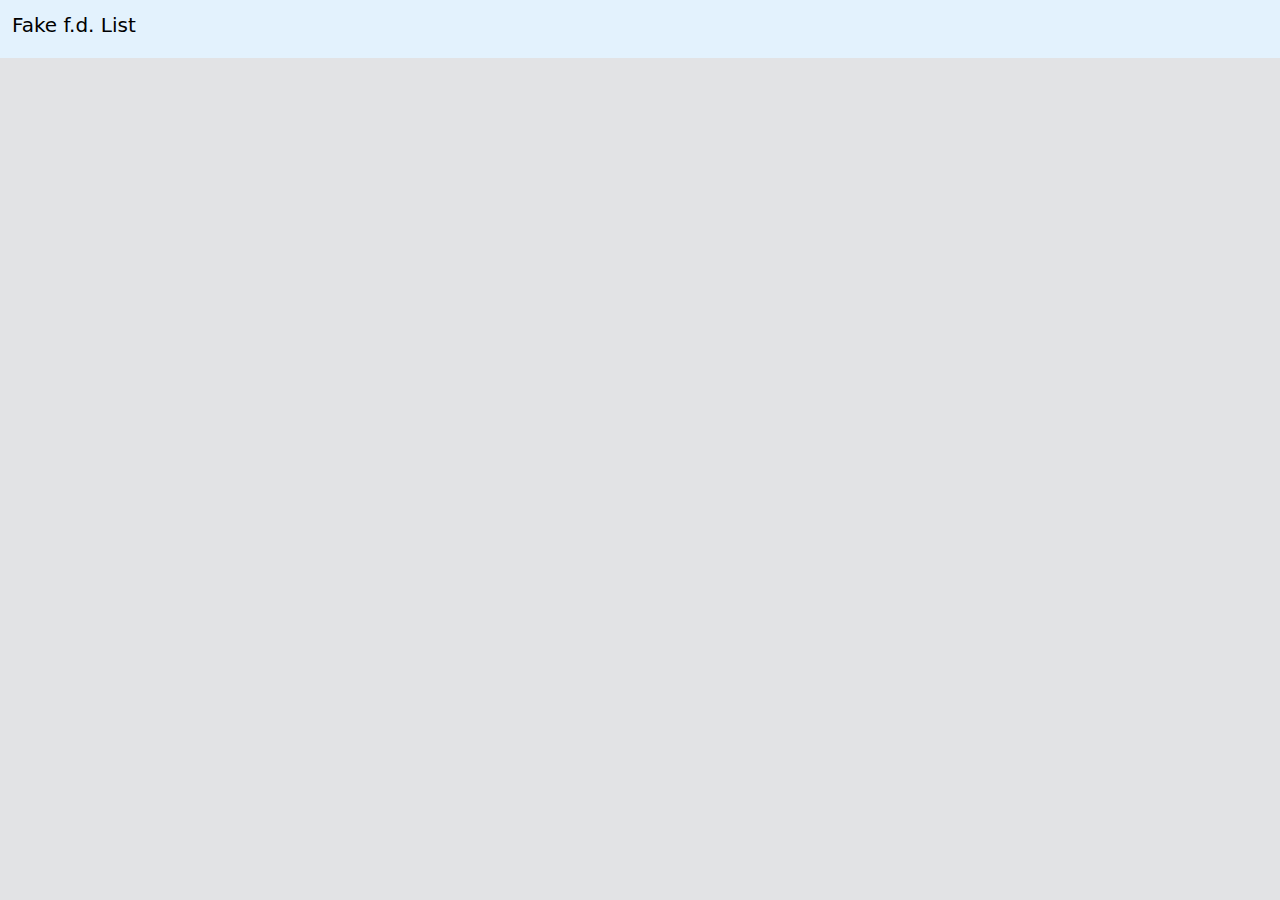
==== index.html @ f64364b9 "Rename friend.html to index.html" ====
<!DOCTYPE html>
<html lang="en">

<head>
  <meta charset="UTF-8">
  <meta name="viewport" content="width=device-width, initial-scale=1.0">
  <title>Document</title>
  <!-- Bootstrap的樣式 -->
  <link href="https://cdn.jsdelivr.net/npm/bootstrap@5.3.3/dist/css/bootstrap.min.css" rel="stylesheet"
    integrity="sha384-QWTKZyjpPEjISv5WaRU9OFeRpok6YctnYmDr5pNlyT2bRjXh0JMhjY6hW+ALEwIH" crossorigin="anonymous">
  <!-- 我自己的樣式 -->
  <link rel="stylesheet" href="friend-style.css">
</head>

<body class="bg-secondary-subtle">
  <!-- friend navbar -->
  <nav class="navbar navbar-expand-lg" style="background-color: #e3f2fd;">
    <div class="container-fluid">
      <a class="navbar-brand h1" href="#">Fake f.d. List</a>
      <button class="navbar-toggler" type="button" data-bs-toggle="collapse" data-bs-target="#navbarSupportedContent"
        aria-controls="navbarSupportedContent" aria-expanded="false" aria-label="Toggle navigation">
        <span class="navbar-toggler-icon"></span>
      </button>
    </div>
  </nav>


  <div class="container-fluid mt-3">
    <div class="row" id="data-panel">
      <!-- Render friends list -->
    </div>
  </div>


  <!-- friend Modal -->
  <div class="modal" tabindex="-1" id="friendDetailsModal">
    <div class="modal-dialog modal-lg">
      <div class="modal-content">
        <div class="modal-header" style="background-color: #e3f2fd;">
          <h5 class="modal-title">Test Name</h5>
          <button type="button" class="btn-close" data-bs-dismiss="modal" aria-label="Close"></button>
        </div>
        <div class="modal-body">
          <div class="row">
            <div class="friendPicture col-sm-6">
              <img src="" alt="selfie" class="img-fluid">
            </div>
            <div class="introtext col-sm-6 d-flex align-items-center">
              <div>
                <p class="email">email:</p>
                <p class="gender">gender:</p>
                <p class="age">age:</p>
                <p class="region">region:</p>
                <p class="birthday">birthday:</p>
              </div>
            </div>
          </div>
        </div>
        <div class="modal-footer" style="background-color: #e3f2fd;">
          <button type="button" class="btn btn-secondary" data-bs-dismiss="modal">Close</button>
        </div>
      </div>
    </div>
  </div>


  <!-- axios -->
  <script src="https://cdn.jsdelivr.net/npm/axios/dist/axios.min.js"></script>

  <!-- myself -->
  <script src="friend-main.js"></script>


  <!-- bootstrap -->
  <script src="https://cdn.jsdelivr.net/npm/bootstrap@5.3.3/dist/js/bootstrap.bundle.min.js"
    integrity="sha384-YvpcrYf0tY3lHB60NNkmXc5s9fDVZLESaAA55NDzOxhy9GkcIdslK1eN7N6jIeHz"
    crossorigin="anonymous"></script>
</body>

</html>
---- friend-style.css ----
.friendNameSurname {
  font-size: 13px;
  /* border: 1px solid #6c6c6c; */
}

.selfie:hover {
  box-shadow: 2px 2px 2px #6c6c6c;
}

.selfie {
  border: 1px solid black;
}

.modalSelfie {
  border: 1px solid #5B5B5B;
  border-radius: 20px;
}

.friendNameSurname:hover {
  user-select: none;
  color: rgb(102, 187, 169);
}
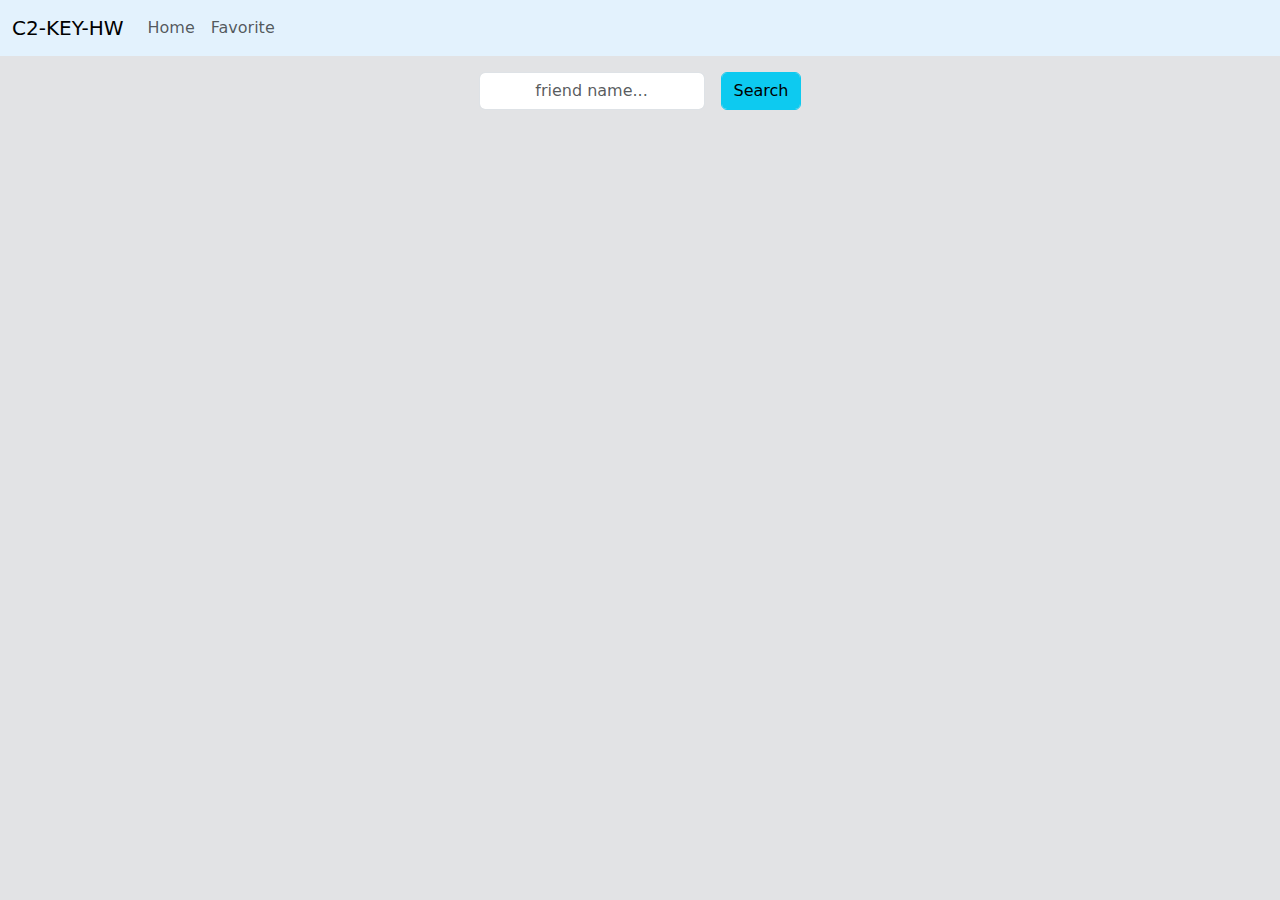
==== commit ccf97277: "index.html" ====
--- a/index.html
+++ b/index.html
@@ -13,24 +13,62 @@
 </head>
 
 <body class="bg-secondary-subtle">
-  <!-- friend navbar -->
+  <!-- friend Navbar -->
   <nav class="navbar navbar-expand-lg" style="background-color: #e3f2fd;">
     <div class="container-fluid">
-      <a class="navbar-brand h1" href="#">Fake f.d. List</a>
+      <a class="navbar-brand" href="#">C2-KEY-HW</a>
       <button class="navbar-toggler" type="button" data-bs-toggle="collapse" data-bs-target="#navbarSupportedContent"
         aria-controls="navbarSupportedContent" aria-expanded="false" aria-label="Toggle navigation">
         <span class="navbar-toggler-icon"></span>
       </button>
+      <div class="collapse navbar-collapse" id="navbarSupportedContent">
+        <ul class="navbar-nav me-auto mb-2 mb-lg-0">
+          <li class="nav-item active">
+            <a class="nav-link" href="#" id="home">
+              Home
+              <span class="visually-hidden">(current)</span>
+            </a>
+          </li>
+          <li class="nav-item">
+            <a class="nav-link favoriteBtn" href="#">Favorite</a>
+          </li>
+        </ul>
+      </div>
     </div>
   </nav>
 
 
   <div class="container-fluid mt-3">
-    <div class="row" id="data-panel">
+
+    <!-- searchbar -->
+    <form class="row row-cols-lg-auto g-3 align-items-center justify-content-center" id="submitButton">
+
+      <div class="col-4">
+        <label class="visually-hidden" for="inlineFormInputGroupFriendname">friend name...
+        </label>
+        <div class="input-group">
+          <input type="text" class="form-control text-center" id="friendNameKey" placeholder="friend name...">
+        </div>
+      </div>
+
+      <div class="col-4">
+        <button type="submit" class="btn btn-info form-control text-center">Search</button>
+      </div>
+
+    </form>
+
+
+    <div class="row mt-3" id="data-panel">
       <!-- Render friends list -->
     </div>
   </div>
 
+  <!-- pagination -->
+  <nav aria-label="Page navigation example" class="sticky-bottom">
+    <ul class="pagination justify-content-center" id="paginator">
+      <!-- pagination Number Render -->
+    </ul>
+  </nav>
 
   <!-- friend Modal -->
   <div class="modal" tabindex="-1" id="friendDetailsModal">
@@ -47,17 +85,18 @@
             </div>
             <div class="introtext col-sm-6 d-flex align-items-center">
               <div>
-                <p class="email">email:</p>
-                <p class="gender">gender:</p>
-                <p class="age">age:</p>
-                <p class="region">region:</p>
-                <p class="birthday">birthday:</p>
+                <p class="email"></p>
+                <p class="gender"></p>
+                <p class="age"></p>
+                <p class="region"></p>
+                <p class="birthday"></p>
               </div>
             </div>
           </div>
         </div>
         <div class="modal-footer" style="background-color: #e3f2fd;">
           <button type="button" class="btn btn-secondary" data-bs-dismiss="modal">Close</button>
+          <button type="button" class="btn btn-add-favorite btn-info">Add to BestFriends</button>
         </div>
       </div>
     </div>
--- a/friend-style.css
+++ b/friend-style.css
@@ -1,15 +1,20 @@
 .friendNameSurname {
-  font-size: 13px;
-  /* border: 1px solid #6c6c6c; */
+  border-radius: 15px;
 }
+
+.card,
+.selfie {
+  border-radius: 15px;
+}
+
 
 .selfie:hover {
   box-shadow: 2px 2px 2px #6c6c6c;
 }
 
-.selfie {
+/* .selfie {
   border: 1px solid black;
-}
+} */
 
 .modalSelfie {
   border: 1px solid #5B5B5B;
@@ -19,4 +24,8 @@
 .friendNameSurname:hover {
   user-select: none;
   color: rgb(102, 187, 169);
-}+}
+
+.pageNum.active {
+  background-color: rgb(48, 210, 242);
+}
